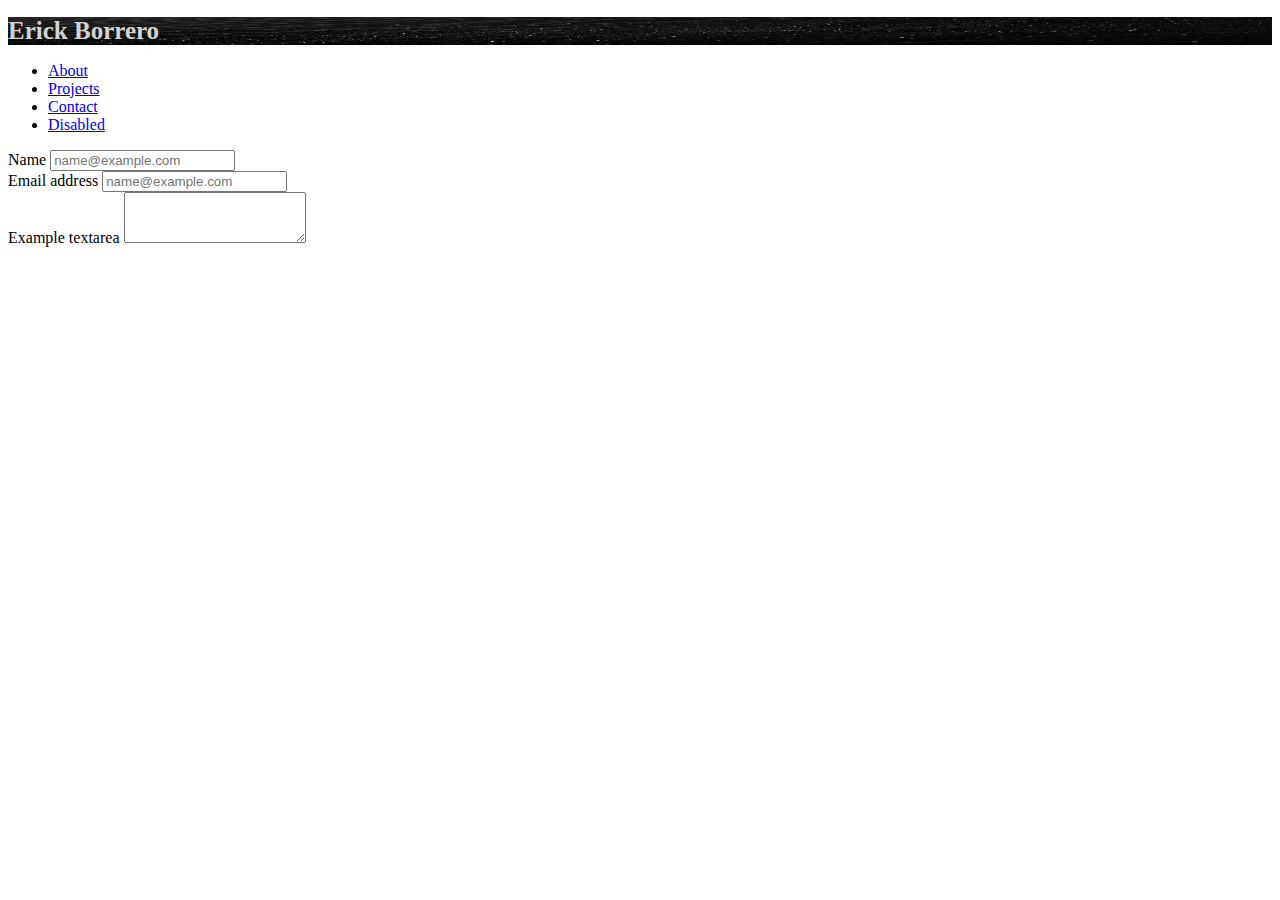
==== contact.html @ a7eb3b46 "Initial upload" ====
<!DOCTYPE html>
<html lang="en" dir="ltr">
  <head>
    <meta charset="utf-8" />
    <title>Erick Borrero | Contact</title>
    <link rel="stylesheet" href="main.css" />
    <link
      rel="stylesheet"
      href="https://cdn.jsdelivr.net/npm/bootstrap@4.5.3/dist/css/bootstrap.min.css"
      integrity="sha384-TX8t27EcRE3e/ihU7zmQxVncDAy5uIKz4rEkgIXeMed4M0jlfIDPvg6uqKI2xXr2"
      crossorigin="anonymous"
    />
  </head>
  <body>
    <div class="row">
      <div class="col-md-12">
        <div class="jumbotron jumbotron-fluid" id="jumbotron">
          <div class="container">
            <h1 class="display-4">Erick Borrero</h1>
            <p class="lead"></p>
          </div>
        </div>
      </div>
    </div>
    <div class="row" id="nav-bar">
      <div class="col-md-6">
        <ul class="nav nav-pills nav-justified">
          <li class="nav-item">
            <a class="nav-link active" href="index.html">About</a>
          </li>
          <li class="nav-item">
            <a class="nav-link" href="projects.html">Projects</a>
          </li>
          <li class="nav-item">
            <a class="nav-link" href="contact.html">Contact</a>
          </li>
          <li class="nav-item">
            <a
              class="nav-link disabled"
              href="#"
              tabindex="-1"
              aria-disabled="true"
              >Disabled</a
            >
          </li>
        </ul>
      </div>
    </div>
    <div class="row" id="contact-form">
      <form>
        <div class="form-group">
          <label for="exampleFormControlInput1">Name</label>
          <input
            type="email"
            class="form-control"
            id="exampleFormControlInput1"
            placeholder="name@example.com"
          />
        </div>
        <div class="form-group">
          <label for="exampleFormControlInput1">Email address</label>
          <input
            type="email"
            class="form-control"
            id="exampleFormControlInput1"
            placeholder="name@example.com"
          />
        </div>
        <div class="form-group">
          <label for="exampleFormControlTextarea1">Example textarea</label>
          <textarea
            class="form-control"
            id="exampleFormControlTextarea1"
            rows="3"
          ></textarea>
        </div>
      </form>
    </div>
  </body>
</html>
---- main.css ----
@font-face {
  font-family: bill smith;
  src: url(fonts/Bill-Smith.ttf);
}
h1 {
  color: lightgray;
  font-family: "bill smith";
  font-size: 25px;
}

.background {
  background-color: black;
}

#contact-form {
  justify-content: center;
}

#jumbotron {
  background-image: url(images/adrien-olichon-RCAhiGJsUUE-unsplash.jpg);
  background-size: 100% 100%;
}
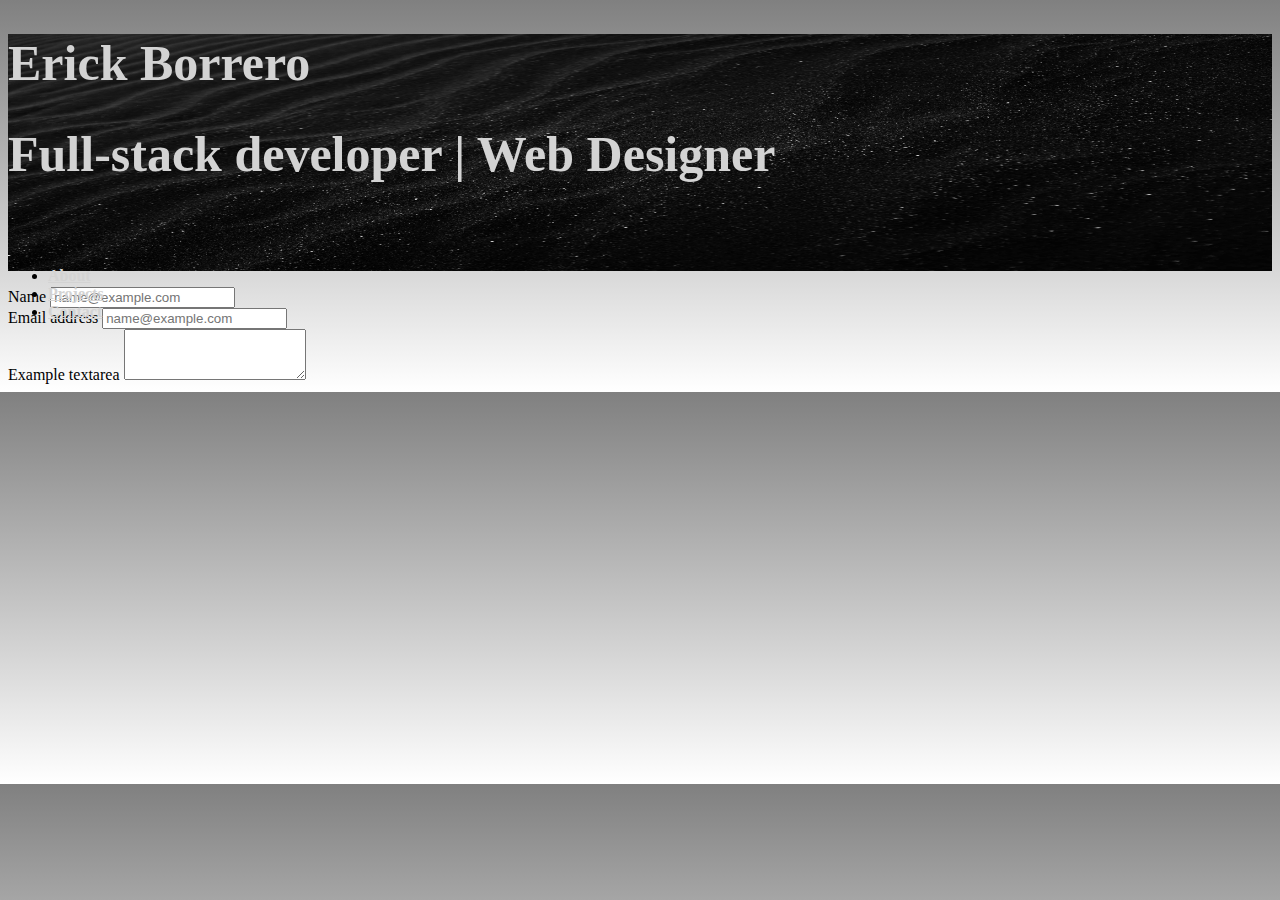
==== commit e9ee8783: "Visual updates" ====
--- a/contact.html
+++ b/contact.html
@@ -15,37 +15,31 @@
     <div class="row">
       <div class="col-md-12">
         <div class="jumbotron jumbotron-fluid" id="jumbotron">
-          <div class="container">
-            <h1 class="display-4">Erick Borrero</h1>
-            <p class="lead"></p>
+          <div class="row" id="header">
+            <div class="col-md-5 d-flex justify-content-center">
+              <h1 class="display-3">Erick Borrero</h1>
+            </div>
+            <div class="col-md-7 d-flex justify-content-center">
+              <h1 class="display-3">Full-stack developer | Web Designer</h1>
+            </div>
+          </div>
+          <div class="col-md-12">
+            <ul class="nav nav-pills nav-fill">
+              <li class="nav-item">
+                <a class="nav-link" href="index.html">About</a>
+              </li>
+              <li class="nav-item">
+                <a class="nav-link" href="projects.html">Projects</a>
+              </li>
+              <li class="nav-item">
+                <a class="nav-link" href="contact.html">Contact</a>
+              </li>
+            </ul>
           </div>
         </div>
       </div>
     </div>
-    <div class="row" id="nav-bar">
-      <div class="col-md-6">
-        <ul class="nav nav-pills nav-justified">
-          <li class="nav-item">
-            <a class="nav-link active" href="index.html">About</a>
-          </li>
-          <li class="nav-item">
-            <a class="nav-link" href="projects.html">Projects</a>
-          </li>
-          <li class="nav-item">
-            <a class="nav-link" href="contact.html">Contact</a>
-          </li>
-          <li class="nav-item">
-            <a
-              class="nav-link disabled"
-              href="#"
-              tabindex="-1"
-              aria-disabled="true"
-              >Disabled</a
-            >
-          </li>
-        </ul>
-      </div>
-    </div>
+    <div class="row" id="nav-bar"></div>
     <div class="row" id="contact-form">
       <form>
         <div class="form-group">
--- a/main.css
+++ b/main.css
@@ -5,11 +5,25 @@
 h1 {
   color: lightgray;
   font-family: "bill smith";
-  font-size: 25px;
+  font-size: 50px;
+}
+
+body {
+  background-image: linear-gradient(gray, white);
 }
 
 .background {
   background-color: black;
+}
+
+.nav {
+  position: relative;
+  top: 50px;
+  font-weight: bold;
+}
+
+.nav-link {
+  color: lightgray;
 }
 
 #contact-form {
@@ -19,4 +33,5 @@
 #jumbotron {
   background-image: url(images/adrien-olichon-RCAhiGJsUUE-unsplash.jpg);
   background-size: 100% 100%;
+  position: relative;
 }
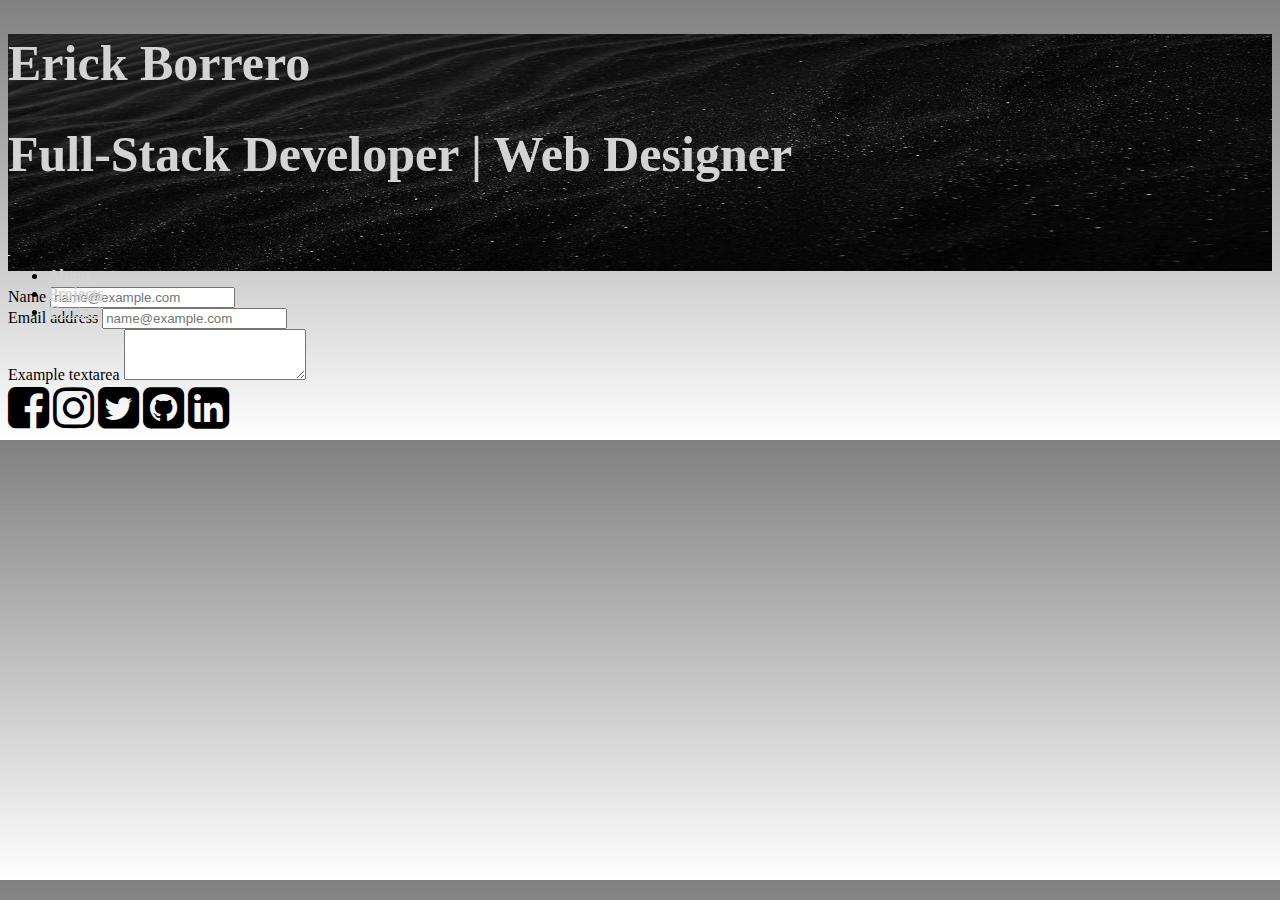
==== commit 204ec8a5: "Worked on footer and projects" ====
--- a/contact.html
+++ b/contact.html
@@ -10,6 +10,10 @@
       integrity="sha384-TX8t27EcRE3e/ihU7zmQxVncDAy5uIKz4rEkgIXeMed4M0jlfIDPvg6uqKI2xXr2"
       crossorigin="anonymous"
     />
+    <link
+      href="https://maxcdn.bootstrapcdn.com/font-awesome/4.7.0/css/font-awesome.min.css"
+      rel="stylesheet"
+    />
   </head>
   <body>
     <div class="row">
@@ -20,7 +24,7 @@
               <h1 class="display-3">Erick Borrero</h1>
             </div>
             <div class="col-md-7 d-flex justify-content-center">
-              <h1 class="display-3">Full-stack developer | Web Designer</h1>
+              <h1 class="display-3">Full-Stack Developer | Web Designer</h1>
             </div>
           </div>
           <div class="col-md-12">
@@ -71,4 +75,27 @@
       </form>
     </div>
   </body>
+  <footer id="sticky-footer" class="py-4 bg-dark text-white-50">
+    <div class="row">
+      <div class="col-md-4"></div>
+      <div class="col-md-4 d-flex justify-content-between">
+        <a href="https://www.facebook.com/erick.borrero.1" target="blank">
+          <i class="fa fa-facebook-square fa-3x"></i
+        ></a>
+        <a href="https://www.instagram.com/eluigi91/" target="blank"
+          ><i class="fa fa-instagram fa-3x"></i
+        ></a>
+        <a href="https://twitter.com/its_the_flea" target="blank"
+          ><i class="fa fa-twitter-square fa-3x"></i
+        ></a>
+        <a href="https://github.com/ErickBorrero" target="blank"
+          ><i class="fa fa-github-square fa-3x"></i
+        ></a>
+        <a href="https://linkedin.com/in/erick-borrero" target="blank"
+          ><i class="fa fa-linkedin-square fa-3x"></i
+        ></a>
+      </div>
+      <div class="col-md-4"></div>
+    </div>
+  </footer>
 </html>
--- a/main.css
+++ b/main.css
@@ -4,12 +4,16 @@
 }
 h1 {
   color: lightgray;
-  font-family: "bill smith";
+  font-family: "bill smith" !important;
   font-size: 50px;
 }
 
 body {
   background-image: linear-gradient(gray, white);
+}
+
+footer a {
+  color: inherit !important;
 }
 
 .background {
@@ -26,6 +30,91 @@
   color: lightgray;
 }
 
+.fa-facebook-square:hover {
+  color: #3b5998;
+  -o-transition: 0.5s;
+  -ms-transition: 0.5s;
+  -moz-transition: 0.5s;
+  -webkit-transition: 0.5s;
+  transition: 0.5s;
+}
+
+.fa-facebook-square {
+  -o-transition: 0.5s;
+  -ms-transition: 0.5s;
+  -moz-transition: 0.5s;
+  -webkit-transition: 0.5s;
+  transition: 0.5s;
+}
+
+.fa-twitter-square:hover {
+  color: #1da1f2;
+  -o-transition: 0.5s;
+  -ms-transition: 0.5s;
+  -moz-transition: 0.5s;
+  -webkit-transition: 0.5s;
+  transition: 0.5s;
+}
+
+.fa-twitter-square {
+  -o-transition: 0.5s;
+  -ms-transition: 0.5s;
+  -moz-transition: 0.5s;
+  -webkit-transition: 0.5s;
+  transition: 0.5s;
+}
+
+.fa-linkedin-square:hover {
+  color: #007bb5;
+  -o-transition: 0.5s;
+  -ms-transition: 0.5s;
+  -moz-transition: 0.5s;
+  -webkit-transition: 0.5s;
+  transition: 0.5s;
+}
+
+.fa-linkedin-square {
+  -o-transition: 0.5s;
+  -ms-transition: 0.5s;
+  -moz-transition: 0.5s;
+  -webkit-transition: 0.5s;
+  transition: 0.5s;
+}
+
+.fa-github-square:hover {
+  color: #211f1f;
+  -o-transition: 0.5s;
+  -ms-transition: 0.5s;
+  -moz-transition: 0.5s;
+  -webkit-transition: 0.5s;
+  transition: 0.5s;
+}
+
+.fa-github-square {
+  -o-transition: 0.5s;
+  -ms-transition: 0.5s;
+  -moz-transition: 0.5s;
+  -webkit-transition: 0.5s;
+  transition: 0.5s;
+}
+
+.fa-instagram:hover {
+  color: #c32aa3;
+  -o-transition: 0.5s;
+  -ms-transition: 0.5s;
+  -moz-transition: 0.5s;
+  -webkit-transition: 0.5s;
+  transition: 0.5s;
+}
+
+.fa-instagram {
+  -o-transition: 0.5s;
+  -ms-transition: 0.5s;
+  -moz-transition: 0.5s;
+  -webkit-transition: 0.5s;
+  transition: 0.5s;
+}
+
 #contact-form {
   justify-content: center;
 }
@@ -35,3 +124,7 @@
   background-size: 100% 100%;
   position: relative;
 }
+
+#sticky-footer {
+  flex-shrink: none;
+}
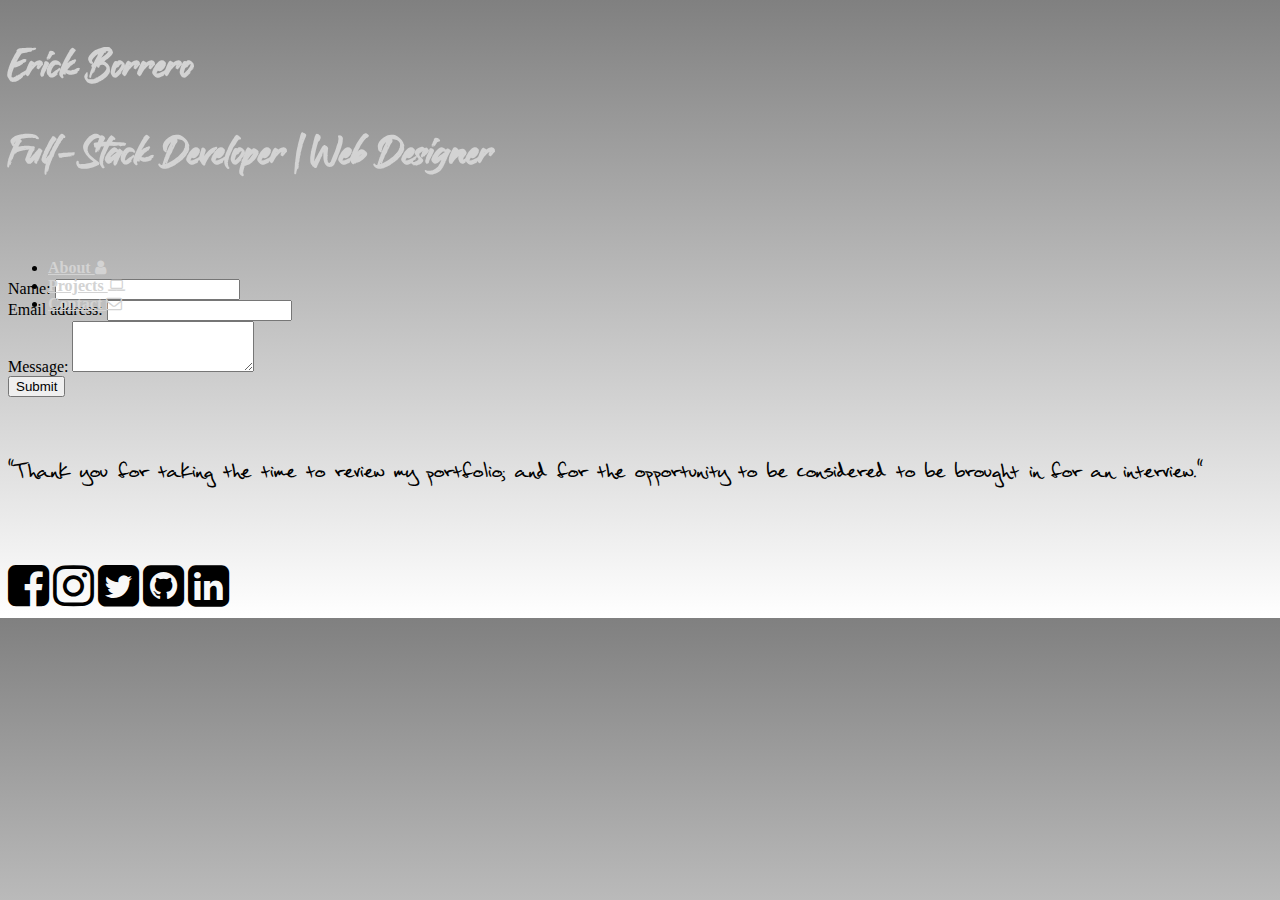
==== commit 2702f59d: "Have finished a minimal viable product" ====
--- a/contact.html
+++ b/contact.html
@@ -30,72 +30,89 @@
           <div class="col-md-12">
             <ul class="nav nav-pills nav-fill">
               <li class="nav-item">
-                <a class="nav-link" href="index.html">About</a>
+                <a class="nav-link" href="index.html"
+                  >About <i class="fa fa-user"></i
+                ></a>
               </li>
               <li class="nav-item">
-                <a class="nav-link" href="projects.html">Projects</a>
+                <a class="nav-link" href="projects.html"
+                  >Projects <i class="fa fa-laptop"></i
+                ></a>
               </li>
               <li class="nav-item">
-                <a class="nav-link" href="contact.html">Contact</a>
+                <a class="nav-link" href="contact.html"
+                  >Contact <i class="fa fa-envelope-o"></i
+                ></a>
               </li>
             </ul>
           </div>
         </div>
       </div>
     </div>
-    <div class="row" id="nav-bar"></div>
     <div class="row" id="contact-form">
-      <form>
-        <div class="form-group">
-          <label for="exampleFormControlInput1">Name</label>
-          <input
-            type="email"
-            class="form-control"
-            id="exampleFormControlInput1"
-            placeholder="name@example.com"
-          />
+      <div class="col-md-3 d-flex justify-content-center">
+        <form action="mailto:eborrero91@gmail.com">
+          <div class="form-group">
+            <label for="exampleFormControlInput1">Name:</label>
+            <input
+              type="text"
+              class="form-control"
+              id="exampleFormControlInput1"
+            />
+          </div>
+          <div class="form-group">
+            <label for="exampleFormControlInput1">Email address:</label>
+            <input
+              type="email"
+              class="form-control"
+              id="exampleFormControlInput1"
+            />
+          </div>
+          <div class="form-group">
+            <label for="exampleFormControlTextarea1">Message:</label>
+            <textarea
+              class="form-control"
+              id="exampleFormControlTextarea1"
+              rows="3"
+            ></textarea>
+          </div>
+          <button type="submit" class="btn btn-primary">Submit</button>
+        </form>
+      </div>
+      <div class="col-md-9">
+        <h3>
+          "Thank you for taking the time to review my portfolio; and for the
+          opportunity to be considered to be brought in for an interview."
+        </h3>
+      </div>
+    </div>
+    <div class="row">
+      <div class="col-md-12 d-flex justify-content-end">
+        <h4 class="display-4">-Erick Borrero</h4>
+      </div>
+    </div>
+    <footer id="sticky-footer" class="py-4 bg-dark text-white-50">
+      <div class="row">
+        <div class="col-md-4"></div>
+        <div class="col-md-4 d-flex justify-content-between">
+          <a href="https://www.facebook.com/erick.borrero.1" target="blank">
+            <i class="fa fa-facebook-square fa-3x"></i
+          ></a>
+          <a href="https://www.instagram.com/eluigi91/" target="blank"
+            ><i class="fa fa-instagram fa-3x"></i
+          ></a>
+          <a href="https://twitter.com/its_the_flea" target="blank"
+            ><i class="fa fa-twitter-square fa-3x"></i
+          ></a>
+          <a href="https://github.com/ErickBorrero" target="blank"
+            ><i class="fa fa-github-square fa-3x"></i
+          ></a>
+          <a href="https://linkedin.com/in/erick-borrero" target="blank"
+            ><i class="fa fa-linkedin-square fa-3x"></i
+          ></a>
         </div>
-        <div class="form-group">
-          <label for="exampleFormControlInput1">Email address</label>
-          <input
-            type="email"
-            class="form-control"
-            id="exampleFormControlInput1"
-            placeholder="name@example.com"
-          />
-        </div>
-        <div class="form-group">
-          <label for="exampleFormControlTextarea1">Example textarea</label>
-          <textarea
-            class="form-control"
-            id="exampleFormControlTextarea1"
-            rows="3"
-          ></textarea>
-        </div>
-      </form>
-    </div>
+        <div class="col-md-4"></div>
+      </div>
+    </footer>
   </body>
-  <footer id="sticky-footer" class="py-4 bg-dark text-white-50">
-    <div class="row">
-      <div class="col-md-4"></div>
-      <div class="col-md-4 d-flex justify-content-between">
-        <a href="https://www.facebook.com/erick.borrero.1" target="blank">
-          <i class="fa fa-facebook-square fa-3x"></i
-        ></a>
-        <a href="https://www.instagram.com/eluigi91/" target="blank"
-          ><i class="fa fa-instagram fa-3x"></i
-        ></a>
-        <a href="https://twitter.com/its_the_flea" target="blank"
-          ><i class="fa fa-twitter-square fa-3x"></i
-        ></a>
-        <a href="https://github.com/ErickBorrero" target="blank"
-          ><i class="fa fa-github-square fa-3x"></i
-        ></a>
-        <a href="https://linkedin.com/in/erick-borrero" target="blank"
-          ><i class="fa fa-linkedin-square fa-3x"></i
-        ></a>
-      </div>
-      <div class="col-md-4"></div>
-    </div>
-  </footer>
 </html>
--- a/main.css
+++ b/main.css
@@ -1,15 +1,54 @@
 @font-face {
   font-family: bill smith;
-  src: url(fonts/Bill-Smith.ttf);
+  src: url("Fonts/Bill-Smith.ttf");
 }
+
+@font-face {
+  font-family: primer;
+  src: url("Fonts/primer-print.ttf");
+}
+
+@font-face {
+  font-family: khand;
+  src: url(Fonts/khand.ttf);
+}
+
+@font-face {
+  font-family: betmo;
+  src: url(Fonts/Betmo.otf);
+}
+
 h1 {
   color: lightgray;
   font-family: "bill smith" !important;
   font-size: 50px;
 }
 
+h2 {
+  color: black;
+  font-family: "bill smith" !important;
+}
+
+h3 {
+  font-family: "khand";
+  position: relative;
+  top: 40px;
+}
+
+h4 {
+  font-family: "betmo";
+  position: relative;
+  left: -200px;
+  top: -175px;
+}
+
 body {
   background-image: linear-gradient(gray, white);
+}
+
+p {
+  font-family: "primer";
+  font-size: 22px;
 }
 
 footer a {
@@ -120,7 +159,7 @@
 }
 
 #jumbotron {
-  background-image: url(images/adrien-olichon-RCAhiGJsUUE-unsplash.jpg);
+  background-image: url("Images/adrien-olichon-RCAhiGJsUUE-unsplash.jpg");
   background-size: 100% 100%;
   position: relative;
 }
@@ -128,3 +167,22 @@
 #sticky-footer {
   flex-shrink: none;
 }
+
+#profile-pic {
+  border-radius: 50%;
+  padding-bottom: 2em;
+}
+
+#about-content {
+  padding-bottom: 4em;
+  padding-top: 1em;
+}
+
+#projects-content {
+  padding-bottom: 4em;
+  padding-top: 3em;
+}
+
+#contact-form {
+  padding-bottom: 2em;
+}
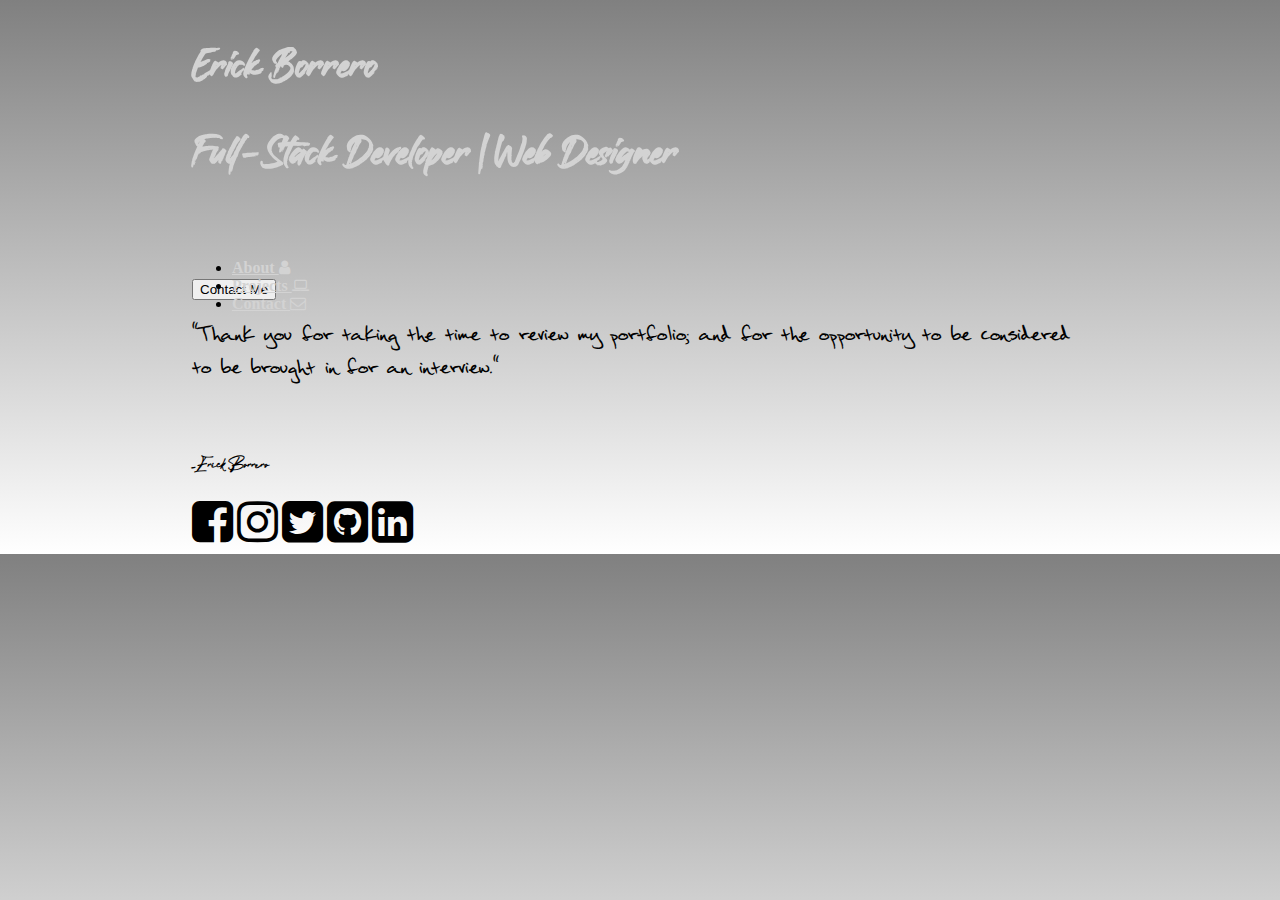
==== commit 36edb1eb: "Fixed minor issues with the canvas and color discrepancies" ====
--- a/contact.html
+++ b/contact.html
@@ -50,9 +50,9 @@
       </div>
     </div>
     <div class="row" id="contact-form">
-      <div class="col-md-3 d-flex justify-content-center">
+      <div class="col-md-3 d-flex justify-content-center align-self-center">
         <form action="mailto:eborrero91@gmail.com">
-          <div class="form-group">
+          <!-- <div class="form-group">
             <label for="exampleFormControlInput1">Name:</label>
             <input
               type="text"
@@ -75,8 +75,8 @@
               id="exampleFormControlTextarea1"
               rows="3"
             ></textarea>
-          </div>
-          <button type="submit" class="btn btn-primary">Submit</button>
+          </div> -->
+          <button type="submit" class="btn btn-info">Contact Me</button>
         </form>
       </div>
       <div class="col-md-9">
@@ -87,7 +87,8 @@
       </div>
     </div>
     <div class="row">
-      <div class="col-md-12 d-flex justify-content-end">
+      <div class="col-md-8"></div>
+      <div class="col-md-4">
         <h4 class="display-4">-Erick Borrero</h4>
       </div>
     </div>
--- a/main.css
+++ b/main.css
@@ -31,15 +31,10 @@
 
 h3 {
   font-family: "khand";
-  position: relative;
-  top: 40px;
 }
 
 h4 {
   font-family: "betmo";
-  position: relative;
-  left: -200px;
-  top: -175px;
 }
 
 body {
@@ -171,6 +166,9 @@
 #profile-pic {
   border-radius: 50%;
   padding-bottom: 2em;
+  max-width: 100%;
+  height: auto;
+  width: auto\9; /* ie8 */
 }
 
 #about-content {
@@ -186,3 +184,10 @@
 #contact-form {
   padding-bottom: 2em;
 }
+
+@media screen and (min-width: 1024px) {
+  body {
+    margin-left: 15%;
+    margin-right: 15%;
+  }
+}
